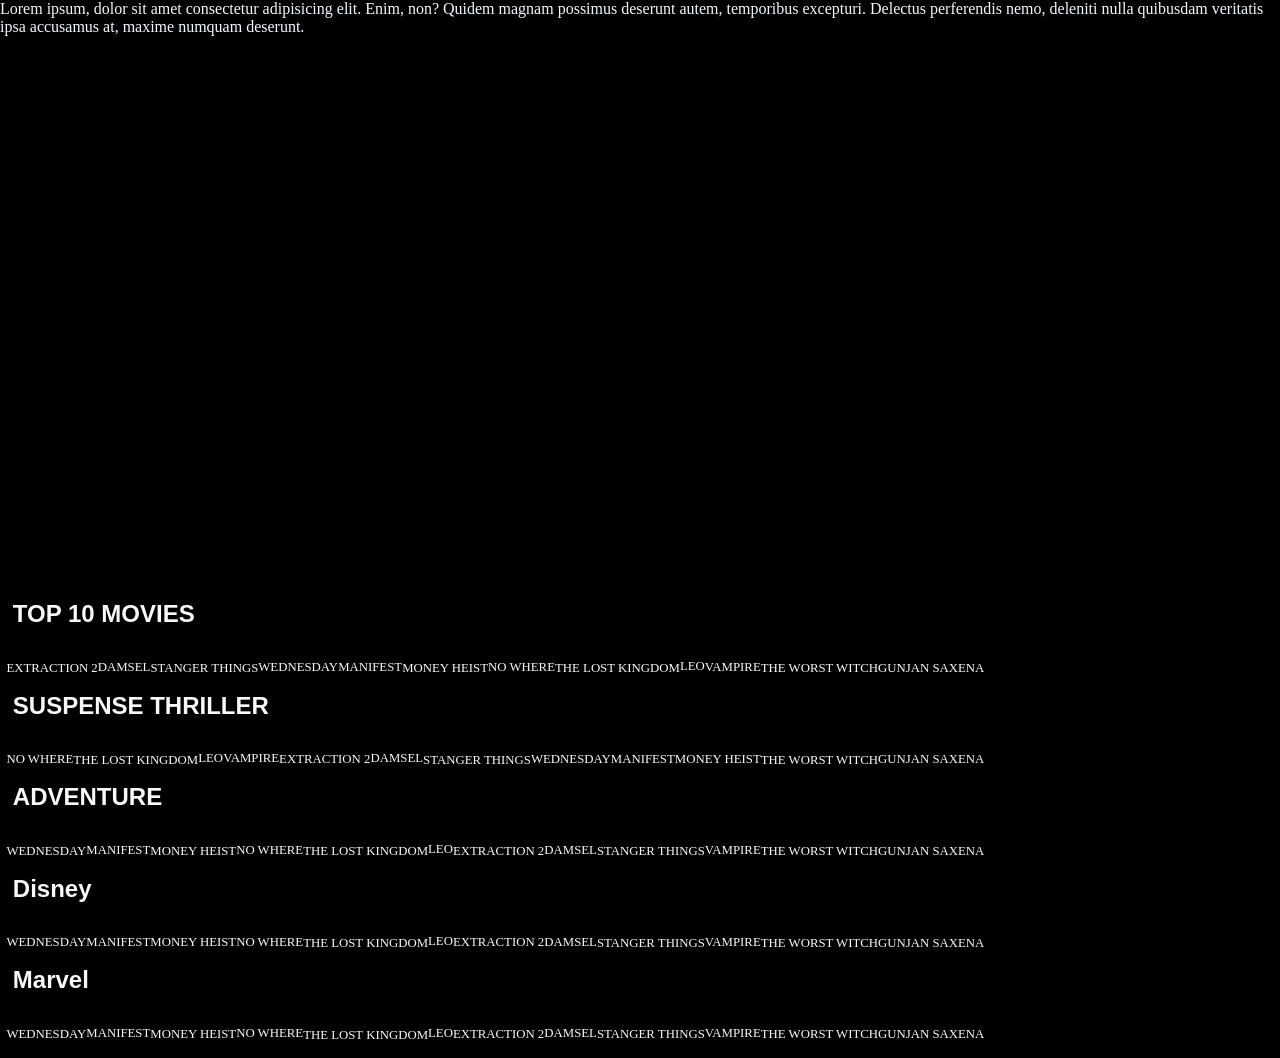
==== portfolio.html @ e7909af5 "new" ====
<!DOCTYPE html>
<html lang="en">

<head>
    <meta charset="UTF-8">
    <meta name="viewport" content="width=device-width, initial-scale=1.0">
    <title>Aswini</title>
    <link rel="stylesheet" href="portfolio.css">
</head>

<body>
    <div class="banner">Lorem ipsum, dolor sit amet consectetur adipisicing elit. Enim, non? Quidem magnam possimus
        deserunt
        autem, temporibus excepturi. Delectus perferendis nemo, deleniti nulla quibusdam veritatis ipsa accusamus at,
        maxime
        numquam deserunt.
    </div>

 <section>
        <h1>TOP 10 MOVIES</h1>
        <div class="posters">

          <div class="new">  <img src="https://occ-0-2484-3663.1.nflxso.net/dnm/api/v6/Qs00mKCpRvrkl3HZAN5KwEL1kpE/AAAABUxf8Oi6b-AfMTchGw1zexfCRExKjd14PmkhCXIovRIpH70VwEz4VkhB58vU0BcoJhZhzfYtNhlYVIsB50UyowN9BDl_0XCIOTsaoXLS3ORN1g8mR0cqo99LDjNB_WZQX8zI.jpg?r=a98"
                alt="" class="poster"><h3>EXTRACTION 2</h3></div>
            <div class="new"><img src="https://occ-0-2484-3663.1.nflxso.net/dnm/api/v6/Qs00mKCpRvrkl3HZAN5KwEL1kpE/AAAABRhybUqTpg08T8TnfSlW1TPvVx4rMoeyARJusNHmFijC4KWeaoSl9QSkEFSlLFXCZC4pITSugdJhfWa1jkM8Ina1EMepcEIntBvhg4f1kvs3f51AEJbfEFSx6B718Jng8r3j.jpg?r=e0f"
                alt="" class="poster"><h3>DAMSEL</h3></div>
            <div class="new"><img src="https://occ-0-2484-3663.1.nflxso.net/dnm/api/v6/Qs00mKCpRvrkl3HZAN5KwEL1kpE/AAAABc_QuOdHzJa9WwBiBlfEvpcFRKq9TAIgdJv0KoSilQZ8JMEsdCdQS4VGD6gwVg2CYCYNhTJIald5uVsXbMf-3QaF1k1fnFRbovQr6ddWUtkSOUzil_dtlD1wOIeD_pSI6pAx.jpg?r=c68"
                alt="" class="poster"><h3>STANGER THINGS</h3></div>
            <div class="new"><img src="https://occ-0-2484-3663.1.nflxso.net/dnm/api/v6/Qs00mKCpRvrkl3HZAN5KwEL1kpE/AAAABc5URtqG36cHmUzXPrn9qaN1prCdZB3Llrhe8w4fvPKUxMp1phgN738mP1ctTe9QshMH8f0NlK-GdSAZDYJpXtvofUffd8o4BQuB7AKZogG-KbG0kR5H5w9kp3pXbogjGHSN.jpg?r=082"
                alt="" class="poster"><h3>WEDNESDAY</h3></div>
            <div class="new"><img src="https://occ-0-2484-3663.1.nflxso.net/dnm/api/v6/Qs00mKCpRvrkl3HZAN5KwEL1kpE/AAAABZrMLnw8WE5hCJsepUt8asAgLAOczm8tGn3WGO3OvnZengYhUh7ZT3tncJ9z00fK6zlch9fBhVMKHQI77cCFiCHmxTQEDwpjuUBNiEzyxgCrRXNDQtECKDbrH5pR5s5oagYG.jpg?r=488"
                alt="" class="poster"><h3>MANIFEST</h3></div>
            <div class="new"><img src="https://occ-0-2484-3663.1.nflxso.net/dnm/api/v6/Qs00mKCpRvrkl3HZAN5KwEL1kpE/AAAABUmLgKmFrl2Tq5jDmIBIdp-L6_fRFsTE7KslWARHa4Yb8f8q32MOBiACOoYAGFn4k8Pc_1P7QlN-F41Btkx4q8bp2gg0yA4kCWxamkIcyRVtyIoln6PDWQVi1_IAZHe4PALj.jpg?r=326"
                alt="" class="poster"><h3>MONEY HEIST</h3></div>
            <div class="new"><img src="https://occ-0-2484-3663.1.nflxso.net/dnm/api/v6/Qs00mKCpRvrkl3HZAN5KwEL1kpE/AAAABQUAB7P085DHqN30qQxWCFOEVcJoeWbIByNwvYFVTl14oBd-G4SwpQB1MQH5BG23x9LJaBUGv3IdIaJQb0QN-wkFQminLabsKe87C7ZF-ZjenrWSHD3saAqpk8PRaqDGAKiJ.jpg?r=4f8"
                alt="" class="poster"><h3>NO WHERE</h3></div>
            <div class="new"><img src="https://occ-0-2484-3663.1.nflxso.net/dnm/api/v6/Qs00mKCpRvrkl3HZAN5KwEL1kpE/AAAABarxo0lDekmf3PQAHHsO4x3eb9AS2cXMvqTdI7DGSbsA-1R1oI1EJmPrv96RFYar9QcgPZP_lHbyuVy0fmxdWhTncFrJdk5AxBwocnP-dzviYfZMqcE94IDorJ-nUEl5hcIl.jpg?r=7c1"
                alt="" class="poster"><h3>THE LOST KINGDOM</h3></div>
            <div class="new"><img src="https://occ-0-2484-3663.1.nflxso.net/dnm/api/v6/Qs00mKCpRvrkl3HZAN5KwEL1kpE/AAAABcbizvvobKDYX8kPDrbj_h0cMcBSS-XqY7gWLX4DFoqyRoqZe2MsZzPXhNZ-61YPTTvP9UYXkyu6r30aZq59_RM9Xc1RNUklLtmCw4PLxCTPXHcHY-L7YpGQytr6UxOj7PtB.jpg?r=650"
                alt="" class="poster"><h3>LEO</h3></div>
            <div class="new"><img src="https://occ-0-2484-3663.1.nflxso.net/dnm/api/v6/Qs00mKCpRvrkl3HZAN5KwEL1kpE/AAAABfnSEMEl88Ra5PNWBcdYcIpC5z86T-R0SnxyOX8X54aSE4k_P3ijKnvsk2RsmaULxxBIKNSk8otgNlDznBL50TkRVWVmzh5Pe3ufv_qYQnbW5P9bFxrspABDb7sjva235aNV.jpg?r=c27"
                alt="" class="poster"><h3>VAMPIRE</h3></div>
            <div class="new"><img src="https://occ-0-2484-3663.1.nflxso.net/dnm/api/v6/Qs00mKCpRvrkl3HZAN5KwEL1kpE/AAAABYPvoYwl_shdOCU6wmP2SkVXl7IqNzAAl9ubjZlrmxAF7NtsW_17J9Clbt1vbb2yTJbfIb_y_mqcfjQf_-3gzehauO7eui0G7e7nyU1CdOdWLq-zUlQRlKiVPDGh9TshLBB3.jpg?r=208"
                alt="" class="poster"><h3>THE WORST WITCH</h3></div>
            <div class="new"><img src="https://occ-0-2484-3663.1.nflxso.net/dnm/api/v6/Qs00mKCpRvrkl3HZAN5KwEL1kpE/AAAABVgy_XcQcTn9BylP2X0ctI-qnDhlw4GhJjF5te7Ch1uG8GXPTPO4WGVfOlpooiW4giMKNxlVXOY-SQ9uK5itbJjDhUZtOOmYt7SDVkmKyczw-YYJsT5vPInPQcw51Ba1Dalg.jpg?r=173"
                alt="" class="poster"><h3>GUNJAN SAXENA</h3></div>
        </div></section>

<section>
            <h1>SUSPENSE THRILLER</h1>
            <div class="posters">
            <div class="new"><img src="https://occ-0-2484-3663.1.nflxso.net/dnm/api/v6/Qs00mKCpRvrkl3HZAN5KwEL1kpE/AAAABQUAB7P085DHqN30qQxWCFOEVcJoeWbIByNwvYFVTl14oBd-G4SwpQB1MQH5BG23x9LJaBUGv3IdIaJQb0QN-wkFQminLabsKe87C7ZF-ZjenrWSHD3saAqpk8PRaqDGAKiJ.jpg?r=4f8"
                    alt="" class="poster"><h3>NO WHERE</h3></div>
                <div class="new"><img src="https://occ-0-2484-3663.1.nflxso.net/dnm/api/v6/Qs00mKCpRvrkl3HZAN5KwEL1kpE/AAAABarxo0lDekmf3PQAHHsO4x3eb9AS2cXMvqTdI7DGSbsA-1R1oI1EJmPrv96RFYar9QcgPZP_lHbyuVy0fmxdWhTncFrJdk5AxBwocnP-dzviYfZMqcE94IDorJ-nUEl5hcIl.jpg?r=7c1"
                    alt="" class="poster"><h3>THE LOST KINGDOM</h3></div>
                <div class="new"><img src="https://occ-0-2484-3663.1.nflxso.net/dnm/api/v6/Qs00mKCpRvrkl3HZAN5KwEL1kpE/AAAABcbizvvobKDYX8kPDrbj_h0cMcBSS-XqY7gWLX4DFoqyRoqZe2MsZzPXhNZ-61YPTTvP9UYXkyu6r30aZq59_RM9Xc1RNUklLtmCw4PLxCTPXHcHY-L7YpGQytr6UxOj7PtB.jpg?r=650"
                    alt="" class="poster"><h3>LEO</h3></div>
                <div class="new"><img src="https://occ-0-2484-3663.1.nflxso.net/dnm/api/v6/Qs00mKCpRvrkl3HZAN5KwEL1kpE/AAAABfnSEMEl88Ra5PNWBcdYcIpC5z86T-R0SnxyOX8X54aSE4k_P3ijKnvsk2RsmaULxxBIKNSk8otgNlDznBL50TkRVWVmzh5Pe3ufv_qYQnbW5P9bFxrspABDb7sjva235aNV.jpg?r=c27"
                    alt="" class="poster"><h3>VAMPIRE</h3></div>
              <div class="new">  <img src="https://occ-0-2484-3663.1.nflxso.net/dnm/api/v6/Qs00mKCpRvrkl3HZAN5KwEL1kpE/AAAABUxf8Oi6b-AfMTchGw1zexfCRExKjd14PmkhCXIovRIpH70VwEz4VkhB58vU0BcoJhZhzfYtNhlYVIsB50UyowN9BDl_0XCIOTsaoXLS3ORN1g8mR0cqo99LDjNB_WZQX8zI.jpg?r=a98"
                    alt="" class="poster"><h3>EXTRACTION 2</h3></div>
                <div class="new"><img src="https://occ-0-2484-3663.1.nflxso.net/dnm/api/v6/Qs00mKCpRvrkl3HZAN5KwEL1kpE/AAAABRhybUqTpg08T8TnfSlW1TPvVx4rMoeyARJusNHmFijC4KWeaoSl9QSkEFSlLFXCZC4pITSugdJhfWa1jkM8Ina1EMepcEIntBvhg4f1kvs3f51AEJbfEFSx6B718Jng8r3j.jpg?r=e0f"
                    alt="" class="poster"><h3>DAMSEL</h3></div>
                <div class="new"><img src="https://occ-0-2484-3663.1.nflxso.net/dnm/api/v6/Qs00mKCpRvrkl3HZAN5KwEL1kpE/AAAABc_QuOdHzJa9WwBiBlfEvpcFRKq9TAIgdJv0KoSilQZ8JMEsdCdQS4VGD6gwVg2CYCYNhTJIald5uVsXbMf-3QaF1k1fnFRbovQr6ddWUtkSOUzil_dtlD1wOIeD_pSI6pAx.jpg?r=c68"
                    alt="" class="poster"><h3>STANGER THINGS</h3></div>
                <div class="new"><img src="https://occ-0-2484-3663.1.nflxso.net/dnm/api/v6/Qs00mKCpRvrkl3HZAN5KwEL1kpE/AAAABc5URtqG36cHmUzXPrn9qaN1prCdZB3Llrhe8w4fvPKUxMp1phgN738mP1ctTe9QshMH8f0NlK-GdSAZDYJpXtvofUffd8o4BQuB7AKZogG-KbG0kR5H5w9kp3pXbogjGHSN.jpg?r=082"
                    alt="" class="poster"><h3>WEDNESDAY</h3></div>
                <div class="new"><img src="https://occ-0-2484-3663.1.nflxso.net/dnm/api/v6/Qs00mKCpRvrkl3HZAN5KwEL1kpE/AAAABZrMLnw8WE5hCJsepUt8asAgLAOczm8tGn3WGO3OvnZengYhUh7ZT3tncJ9z00fK6zlch9fBhVMKHQI77cCFiCHmxTQEDwpjuUBNiEzyxgCrRXNDQtECKDbrH5pR5s5oagYG.jpg?r=488"
                    alt="" class="poster"><h3>MANIFEST</h3></div>
                <div class="new"><img src="https://occ-0-2484-3663.1.nflxso.net/dnm/api/v6/Qs00mKCpRvrkl3HZAN5KwEL1kpE/AAAABUmLgKmFrl2Tq5jDmIBIdp-L6_fRFsTE7KslWARHa4Yb8f8q32MOBiACOoYAGFn4k8Pc_1P7QlN-F41Btkx4q8bp2gg0yA4kCWxamkIcyRVtyIoln6PDWQVi1_IAZHe4PALj.jpg?r=326"
                    alt="" class="poster"><h3>MONEY HEIST</h3></div>
                
                <div class="new"><img src="https://occ-0-2484-3663.1.nflxso.net/dnm/api/v6/Qs00mKCpRvrkl3HZAN5KwEL1kpE/AAAABYPvoYwl_shdOCU6wmP2SkVXl7IqNzAAl9ubjZlrmxAF7NtsW_17J9Clbt1vbb2yTJbfIb_y_mqcfjQf_-3gzehauO7eui0G7e7nyU1CdOdWLq-zUlQRlKiVPDGh9TshLBB3.jpg?r=208"
                    alt="" class="poster"><h3>THE WORST WITCH</h3></div>
                <div class="new"><img src="https://occ-0-2484-3663.1.nflxso.net/dnm/api/v6/Qs00mKCpRvrkl3HZAN5KwEL1kpE/AAAABVgy_XcQcTn9BylP2X0ctI-qnDhlw4GhJjF5te7Ch1uG8GXPTPO4WGVfOlpooiW4giMKNxlVXOY-SQ9uK5itbJjDhUZtOOmYt7SDVkmKyczw-YYJsT5vPInPQcw51Ba1Dalg.jpg?r=173"
                    alt="" class="poster"><h3>GUNJAN SAXENA</h3></div>
 </div></section>

<section>
    <h1>ADVENTURE</h1>  
      <div class="posters">
        <div class="new"><img src="https://occ-0-2484-3663.1.nflxso.net/dnm/api/v6/Qs00mKCpRvrkl3HZAN5KwEL1kpE/AAAABc5URtqG36cHmUzXPrn9qaN1prCdZB3Llrhe8w4fvPKUxMp1phgN738mP1ctTe9QshMH8f0NlK-GdSAZDYJpXtvofUffd8o4BQuB7AKZogG-KbG0kR5H5w9kp3pXbogjGHSN.jpg?r=082"
                        alt="" class="poster"><h3>WEDNESDAY</h3></div>
                    <div class="new"><img src="https://occ-0-2484-3663.1.nflxso.net/dnm/api/v6/Qs00mKCpRvrkl3HZAN5KwEL1kpE/AAAABZrMLnw8WE5hCJsepUt8asAgLAOczm8tGn3WGO3OvnZengYhUh7ZT3tncJ9z00fK6zlch9fBhVMKHQI77cCFiCHmxTQEDwpjuUBNiEzyxgCrRXNDQtECKDbrH5pR5s5oagYG.jpg?r=488"
                        alt="" class="poster"><h3>MANIFEST</h3></div>
                    <div class="new"><img src="https://occ-0-2484-3663.1.nflxso.net/dnm/api/v6/Qs00mKCpRvrkl3HZAN5KwEL1kpE/AAAABUmLgKmFrl2Tq5jDmIBIdp-L6_fRFsTE7KslWARHa4Yb8f8q32MOBiACOoYAGFn4k8Pc_1P7QlN-F41Btkx4q8bp2gg0yA4kCWxamkIcyRVtyIoln6PDWQVi1_IAZHe4PALj.jpg?r=326"
                        alt="" class="poster"><h3>MONEY HEIST</h3></div>
                    <div class="new"><img src="https://occ-0-2484-3663.1.nflxso.net/dnm/api/v6/Qs00mKCpRvrkl3HZAN5KwEL1kpE/AAAABQUAB7P085DHqN30qQxWCFOEVcJoeWbIByNwvYFVTl14oBd-G4SwpQB1MQH5BG23x9LJaBUGv3IdIaJQb0QN-wkFQminLabsKe87C7ZF-ZjenrWSHD3saAqpk8PRaqDGAKiJ.jpg?r=4f8"
                        alt="" class="poster"><h3>NO WHERE</h3></div>
                    <div class="new"><img src="https://occ-0-2484-3663.1.nflxso.net/dnm/api/v6/Qs00mKCpRvrkl3HZAN5KwEL1kpE/AAAABarxo0lDekmf3PQAHHsO4x3eb9AS2cXMvqTdI7DGSbsA-1R1oI1EJmPrv96RFYar9QcgPZP_lHbyuVy0fmxdWhTncFrJdk5AxBwocnP-dzviYfZMqcE94IDorJ-nUEl5hcIl.jpg?r=7c1"
                        alt="" class="poster"><h3>THE LOST KINGDOM</h3></div>
                    <div class="new"><img src="https://occ-0-2484-3663.1.nflxso.net/dnm/api/v6/Qs00mKCpRvrkl3HZAN5KwEL1kpE/AAAABcbizvvobKDYX8kPDrbj_h0cMcBSS-XqY7gWLX4DFoqyRoqZe2MsZzPXhNZ-61YPTTvP9UYXkyu6r30aZq59_RM9Xc1RNUklLtmCw4PLxCTPXHcHY-L7YpGQytr6UxOj7PtB.jpg?r=650"
                        alt="" class="poster"><h3>LEO</h3></div>
                  <div class="new">  <img src="https://occ-0-2484-3663.1.nflxso.net/dnm/api/v6/Qs00mKCpRvrkl3HZAN5KwEL1kpE/AAAABUxf8Oi6b-AfMTchGw1zexfCRExKjd14PmkhCXIovRIpH70VwEz4VkhB58vU0BcoJhZhzfYtNhlYVIsB50UyowN9BDl_0XCIOTsaoXLS3ORN1g8mR0cqo99LDjNB_WZQX8zI.jpg?r=a98"
                        alt="" class="poster"><h3>EXTRACTION 2</h3></div>
                    <div class="new"><img src="https://occ-0-2484-3663.1.nflxso.net/dnm/api/v6/Qs00mKCpRvrkl3HZAN5KwEL1kpE/AAAABRhybUqTpg08T8TnfSlW1TPvVx4rMoeyARJusNHmFijC4KWeaoSl9QSkEFSlLFXCZC4pITSugdJhfWa1jkM8Ina1EMepcEIntBvhg4f1kvs3f51AEJbfEFSx6B718Jng8r3j.jpg?r=e0f"
                        alt="" class="poster"><h3>DAMSEL</h3></div>
                    <div class="new"><img src="https://occ-0-2484-3663.1.nflxso.net/dnm/api/v6/Qs00mKCpRvrkl3HZAN5KwEL1kpE/AAAABc_QuOdHzJa9WwBiBlfEvpcFRKq9TAIgdJv0KoSilQZ8JMEsdCdQS4VGD6gwVg2CYCYNhTJIald5uVsXbMf-3QaF1k1fnFRbovQr6ddWUtkSOUzil_dtlD1wOIeD_pSI6pAx.jpg?r=c68"
                        alt="" class="poster"><h3>STANGER THINGS</h3></div>
                    
                    <div class="new"><img src="https://occ-0-2484-3663.1.nflxso.net/dnm/api/v6/Qs00mKCpRvrkl3HZAN5KwEL1kpE/AAAABfnSEMEl88Ra5PNWBcdYcIpC5z86T-R0SnxyOX8X54aSE4k_P3ijKnvsk2RsmaULxxBIKNSk8otgNlDznBL50TkRVWVmzh5Pe3ufv_qYQnbW5P9bFxrspABDb7sjva235aNV.jpg?r=c27"
                        alt="" class="poster"><h3>VAMPIRE</h3></div>
                    <div class="new"><img src="https://occ-0-2484-3663.1.nflxso.net/dnm/api/v6/Qs00mKCpRvrkl3HZAN5KwEL1kpE/AAAABYPvoYwl_shdOCU6wmP2SkVXl7IqNzAAl9ubjZlrmxAF7NtsW_17J9Clbt1vbb2yTJbfIb_y_mqcfjQf_-3gzehauO7eui0G7e7nyU1CdOdWLq-zUlQRlKiVPDGh9TshLBB3.jpg?r=208"
                        alt="" class="poster"><h3>THE WORST WITCH</h3></div>
                    <div class="new"><img src="https://occ-0-2484-3663.1.nflxso.net/dnm/api/v6/Qs00mKCpRvrkl3HZAN5KwEL1kpE/AAAABVgy_XcQcTn9BylP2X0ctI-qnDhlw4GhJjF5te7Ch1uG8GXPTPO4WGVfOlpooiW4giMKNxlVXOY-SQ9uK5itbJjDhUZtOOmYt7SDVkmKyczw-YYJsT5vPInPQcw51Ba1Dalg.jpg?r=173"
                        alt="" class="poster"><h3>GUNJAN SAXENA</h3></div>
</div></section>

<section>
    <h1>Disney</h1>  
      <div class="posters">
        <div class="new"><img src="https://occ-0-2484-3663.1.nflxso.net/dnm/api/v6/Qs00mKCpRvrkl3HZAN5KwEL1kpE/AAAABc5URtqG36cHmUzXPrn9qaN1prCdZB3Llrhe8w4fvPKUxMp1phgN738mP1ctTe9QshMH8f0NlK-GdSAZDYJpXtvofUffd8o4BQuB7AKZogG-KbG0kR5H5w9kp3pXbogjGHSN.jpg?r=082"
                        alt="" class="poster"><h3>WEDNESDAY</h3></div>
                    <div class="new"><img src="https://occ-0-2484-3663.1.nflxso.net/dnm/api/v6/Qs00mKCpRvrkl3HZAN5KwEL1kpE/AAAABZrMLnw8WE5hCJsepUt8asAgLAOczm8tGn3WGO3OvnZengYhUh7ZT3tncJ9z00fK6zlch9fBhVMKHQI77cCFiCHmxTQEDwpjuUBNiEzyxgCrRXNDQtECKDbrH5pR5s5oagYG.jpg?r=488"
                        alt="" class="poster"><h3>MANIFEST</h3></div>
                    <div class="new"><img src="https://occ-0-2484-3663.1.nflxso.net/dnm/api/v6/Qs00mKCpRvrkl3HZAN5KwEL1kpE/AAAABUmLgKmFrl2Tq5jDmIBIdp-L6_fRFsTE7KslWARHa4Yb8f8q32MOBiACOoYAGFn4k8Pc_1P7QlN-F41Btkx4q8bp2gg0yA4kCWxamkIcyRVtyIoln6PDWQVi1_IAZHe4PALj.jpg?r=326"
                        alt="" class="poster"><h3>MONEY HEIST</h3></div>
                    <div class="new"><img src="https://occ-0-2484-3663.1.nflxso.net/dnm/api/v6/Qs00mKCpRvrkl3HZAN5KwEL1kpE/AAAABQUAB7P085DHqN30qQxWCFOEVcJoeWbIByNwvYFVTl14oBd-G4SwpQB1MQH5BG23x9LJaBUGv3IdIaJQb0QN-wkFQminLabsKe87C7ZF-ZjenrWSHD3saAqpk8PRaqDGAKiJ.jpg?r=4f8"
                        alt="" class="poster"><h3>NO WHERE</h3></div>
                    <div class="new"><img src="https://occ-0-2484-3663.1.nflxso.net/dnm/api/v6/Qs00mKCpRvrkl3HZAN5KwEL1kpE/AAAABarxo0lDekmf3PQAHHsO4x3eb9AS2cXMvqTdI7DGSbsA-1R1oI1EJmPrv96RFYar9QcgPZP_lHbyuVy0fmxdWhTncFrJdk5AxBwocnP-dzviYfZMqcE94IDorJ-nUEl5hcIl.jpg?r=7c1"
                        alt="" class="poster"><h3>THE LOST KINGDOM</h3></div>
                    <div class="new"><img src="https://occ-0-2484-3663.1.nflxso.net/dnm/api/v6/Qs00mKCpRvrkl3HZAN5KwEL1kpE/AAAABcbizvvobKDYX8kPDrbj_h0cMcBSS-XqY7gWLX4DFoqyRoqZe2MsZzPXhNZ-61YPTTvP9UYXkyu6r30aZq59_RM9Xc1RNUklLtmCw4PLxCTPXHcHY-L7YpGQytr6UxOj7PtB.jpg?r=650"
                        alt="" class="poster"><h3>LEO</h3></div>
                  <div class="new">  <img src="https://occ-0-2484-3663.1.nflxso.net/dnm/api/v6/Qs00mKCpRvrkl3HZAN5KwEL1kpE/AAAABUxf8Oi6b-AfMTchGw1zexfCRExKjd14PmkhCXIovRIpH70VwEz4VkhB58vU0BcoJhZhzfYtNhlYVIsB50UyowN9BDl_0XCIOTsaoXLS3ORN1g8mR0cqo99LDjNB_WZQX8zI.jpg?r=a98"
                        alt="" class="poster"><h3>EXTRACTION 2</h3></div>
                    <div class="new"><img src="https://occ-0-2484-3663.1.nflxso.net/dnm/api/v6/Qs00mKCpRvrkl3HZAN5KwEL1kpE/AAAABRhybUqTpg08T8TnfSlW1TPvVx4rMoeyARJusNHmFijC4KWeaoSl9QSkEFSlLFXCZC4pITSugdJhfWa1jkM8Ina1EMepcEIntBvhg4f1kvs3f51AEJbfEFSx6B718Jng8r3j.jpg?r=e0f"
                        alt="" class="poster"><h3>DAMSEL</h3></div>
                    <div class="new"><img src="https://occ-0-2484-3663.1.nflxso.net/dnm/api/v6/Qs00mKCpRvrkl3HZAN5KwEL1kpE/AAAABc_QuOdHzJa9WwBiBlfEvpcFRKq9TAIgdJv0KoSilQZ8JMEsdCdQS4VGD6gwVg2CYCYNhTJIald5uVsXbMf-3QaF1k1fnFRbovQr6ddWUtkSOUzil_dtlD1wOIeD_pSI6pAx.jpg?r=c68"
                        alt="" class="poster"><h3>STANGER THINGS</h3></div>
                    
                    <div class="new"><img src="https://occ-0-2484-3663.1.nflxso.net/dnm/api/v6/Qs00mKCpRvrkl3HZAN5KwEL1kpE/AAAABfnSEMEl88Ra5PNWBcdYcIpC5z86T-R0SnxyOX8X54aSE4k_P3ijKnvsk2RsmaULxxBIKNSk8otgNlDznBL50TkRVWVmzh5Pe3ufv_qYQnbW5P9bFxrspABDb7sjva235aNV.jpg?r=c27"
                        alt="" class="poster"><h3>VAMPIRE</h3></div>
                    <div class="new"><img src="https://occ-0-2484-3663.1.nflxso.net/dnm/api/v6/Qs00mKCpRvrkl3HZAN5KwEL1kpE/AAAABYPvoYwl_shdOCU6wmP2SkVXl7IqNzAAl9ubjZlrmxAF7NtsW_17J9Clbt1vbb2yTJbfIb_y_mqcfjQf_-3gzehauO7eui0G7e7nyU1CdOdWLq-zUlQRlKiVPDGh9TshLBB3.jpg?r=208"
                        alt="" class="poster"><h3>THE WORST WITCH</h3></div>
                    <div class="new"><img src="https://occ-0-2484-3663.1.nflxso.net/dnm/api/v6/Qs00mKCpRvrkl3HZAN5KwEL1kpE/AAAABVgy_XcQcTn9BylP2X0ctI-qnDhlw4GhJjF5te7Ch1uG8GXPTPO4WGVfOlpooiW4giMKNxlVXOY-SQ9uK5itbJjDhUZtOOmYt7SDVkmKyczw-YYJsT5vPInPQcw51Ba1Dalg.jpg?r=173"
                        alt="" class="poster"><h3>GUNJAN SAXENA</h3></div>
</div></section>

<section>
    <h1>Marvel</h1>  
      <div class="posters">
        <div class="new"><img src="https://occ-0-2484-3663.1.nflxso.net/dnm/api/v6/Qs00mKCpRvrkl3HZAN5KwEL1kpE/AAAABc5URtqG36cHmUzXPrn9qaN1prCdZB3Llrhe8w4fvPKUxMp1phgN738mP1ctTe9QshMH8f0NlK-GdSAZDYJpXtvofUffd8o4BQuB7AKZogG-KbG0kR5H5w9kp3pXbogjGHSN.jpg?r=082"
                        alt="" class="poster"><h3>WEDNESDAY</h3></div>
                    <div class="new"><img src="https://occ-0-2484-3663.1.nflxso.net/dnm/api/v6/Qs00mKCpRvrkl3HZAN5KwEL1kpE/AAAABZrMLnw8WE5hCJsepUt8asAgLAOczm8tGn3WGO3OvnZengYhUh7ZT3tncJ9z00fK6zlch9fBhVMKHQI77cCFiCHmxTQEDwpjuUBNiEzyxgCrRXNDQtECKDbrH5pR5s5oagYG.jpg?r=488"
                        alt="" class="poster"><h3>MANIFEST</h3></div>
                    <div class="new"><img src="https://occ-0-2484-3663.1.nflxso.net/dnm/api/v6/Qs00mKCpRvrkl3HZAN5KwEL1kpE/AAAABUmLgKmFrl2Tq5jDmIBIdp-L6_fRFsTE7KslWARHa4Yb8f8q32MOBiACOoYAGFn4k8Pc_1P7QlN-F41Btkx4q8bp2gg0yA4kCWxamkIcyRVtyIoln6PDWQVi1_IAZHe4PALj.jpg?r=326"
                        alt="" class="poster"><h3>MONEY HEIST</h3></div>
                    <div class="new"><img src="https://occ-0-2484-3663.1.nflxso.net/dnm/api/v6/Qs00mKCpRvrkl3HZAN5KwEL1kpE/AAAABQUAB7P085DHqN30qQxWCFOEVcJoeWbIByNwvYFVTl14oBd-G4SwpQB1MQH5BG23x9LJaBUGv3IdIaJQb0QN-wkFQminLabsKe87C7ZF-ZjenrWSHD3saAqpk8PRaqDGAKiJ.jpg?r=4f8"
                        alt="" class="poster"><h3>NO WHERE</h3></div>
                    <div class="new"><img src="https://occ-0-2484-3663.1.nflxso.net/dnm/api/v6/Qs00mKCpRvrkl3HZAN5KwEL1kpE/AAAABarxo0lDekmf3PQAHHsO4x3eb9AS2cXMvqTdI7DGSbsA-1R1oI1EJmPrv96RFYar9QcgPZP_lHbyuVy0fmxdWhTncFrJdk5AxBwocnP-dzviYfZMqcE94IDorJ-nUEl5hcIl.jpg?r=7c1"
                        alt="" class="poster"><h3>THE LOST KINGDOM</h3></div>
                    <div class="new"><img src="https://occ-0-2484-3663.1.nflxso.net/dnm/api/v6/Qs00mKCpRvrkl3HZAN5KwEL1kpE/AAAABcbizvvobKDYX8kPDrbj_h0cMcBSS-XqY7gWLX4DFoqyRoqZe2MsZzPXhNZ-61YPTTvP9UYXkyu6r30aZq59_RM9Xc1RNUklLtmCw4PLxCTPXHcHY-L7YpGQytr6UxOj7PtB.jpg?r=650"
                        alt="" class="poster"><h3>LEO</h3></div>
                  <div class="new">  <img src="https://occ-0-2484-3663.1.nflxso.net/dnm/api/v6/Qs00mKCpRvrkl3HZAN5KwEL1kpE/AAAABUxf8Oi6b-AfMTchGw1zexfCRExKjd14PmkhCXIovRIpH70VwEz4VkhB58vU0BcoJhZhzfYtNhlYVIsB50UyowN9BDl_0XCIOTsaoXLS3ORN1g8mR0cqo99LDjNB_WZQX8zI.jpg?r=a98"
                        alt="" class="poster"><h3>EXTRACTION 2</h3></div>
                    <div class="new"><img src="https://occ-0-2484-3663.1.nflxso.net/dnm/api/v6/Qs00mKCpRvrkl3HZAN5KwEL1kpE/AAAABRhybUqTpg08T8TnfSlW1TPvVx4rMoeyARJusNHmFijC4KWeaoSl9QSkEFSlLFXCZC4pITSugdJhfWa1jkM8Ina1EMepcEIntBvhg4f1kvs3f51AEJbfEFSx6B718Jng8r3j.jpg?r=e0f"
                        alt="" class="poster"><h3>DAMSEL</h3></div>
                    <div class="new"><img src="https://occ-0-2484-3663.1.nflxso.net/dnm/api/v6/Qs00mKCpRvrkl3HZAN5KwEL1kpE/AAAABc_QuOdHzJa9WwBiBlfEvpcFRKq9TAIgdJv0KoSilQZ8JMEsdCdQS4VGD6gwVg2CYCYNhTJIald5uVsXbMf-3QaF1k1fnFRbovQr6ddWUtkSOUzil_dtlD1wOIeD_pSI6pAx.jpg?r=c68"
                        alt="" class="poster"><h3>STANGER THINGS</h3></div>
                    
                    <div class="new"><img src="https://occ-0-2484-3663.1.nflxso.net/dnm/api/v6/Qs00mKCpRvrkl3HZAN5KwEL1kpE/AAAABfnSEMEl88Ra5PNWBcdYcIpC5z86T-R0SnxyOX8X54aSE4k_P3ijKnvsk2RsmaULxxBIKNSk8otgNlDznBL50TkRVWVmzh5Pe3ufv_qYQnbW5P9bFxrspABDb7sjva235aNV.jpg?r=c27"
                        alt="" class="poster"><h3>VAMPIRE</h3></div>
                    <div class="new"><img src="https://occ-0-2484-3663.1.nflxso.net/dnm/api/v6/Qs00mKCpRvrkl3HZAN5KwEL1kpE/AAAABYPvoYwl_shdOCU6wmP2SkVXl7IqNzAAl9ubjZlrmxAF7NtsW_17J9Clbt1vbb2yTJbfIb_y_mqcfjQf_-3gzehauO7eui0G7e7nyU1CdOdWLq-zUlQRlKiVPDGh9TshLBB3.jpg?r=208"
                        alt="" class="poster"><h3>THE WORST WITCH</h3></div>
                    <div class="new"><img src="https://occ-0-2484-3663.1.nflxso.net/dnm/api/v6/Qs00mKCpRvrkl3HZAN5KwEL1kpE/AAAABVgy_XcQcTn9BylP2X0ctI-qnDhlw4GhJjF5te7Ch1uG8GXPTPO4WGVfOlpooiW4giMKNxlVXOY-SQ9uK5itbJjDhUZtOOmYt7SDVkmKyczw-YYJsT5vPInPQcw51Ba1Dalg.jpg?r=173"
                        alt="" class="poster"><h3>GUNJAN SAXENA</h3></div>
</div></section>


</body>


</html>
---- portfolio.css ----
*{
    padding: 0%;
    margin: 0%;
    box-sizing: border-box;
    background-color: black;
    color: rgb(248, 248, 249);
}
.banner{
    background-image: url("https://occ-0-4857-2186.1.nflxso.net/dnm/api/v6/E8vDc_W8CLv7-yMQu8KMEC7Rrr8/AAAABYoTIInsmO2HJnPJm2E8n5Fm4eQPUBRksw-Oib-qDEN5wQS0d9bTxyY1hVlCvq3kt6fNBTr0IweXAb_ow7r7R3xv860TW_pv3LqN.jpg?r=8c2&quot");
    
 background-size:cover;
    background-position: center center;
    max-width: 100%;
    background-repeat:no-repeat;
    height:600px;
    color:aliceblue
}
.posters{
    border: 20px;
    display: flex;
  overflow-y: hidden;
    overflow-x: scroll;
    margin: 1% 0.5%;
}
.posters::-webkit-scrollbar{
    display: none;
}
.poster{
    margin: 0% 0.5%;
    border-radius: 0.5%;
}
h1{
    font-weight: 600;
    font-family: Arial, Helvetica, sans-serif;
    padding: 0% 1%;
}
h3{
text-align: center;
font-weight: 100;
font-size: 0.8rem;
padding: 2% 0%;
}
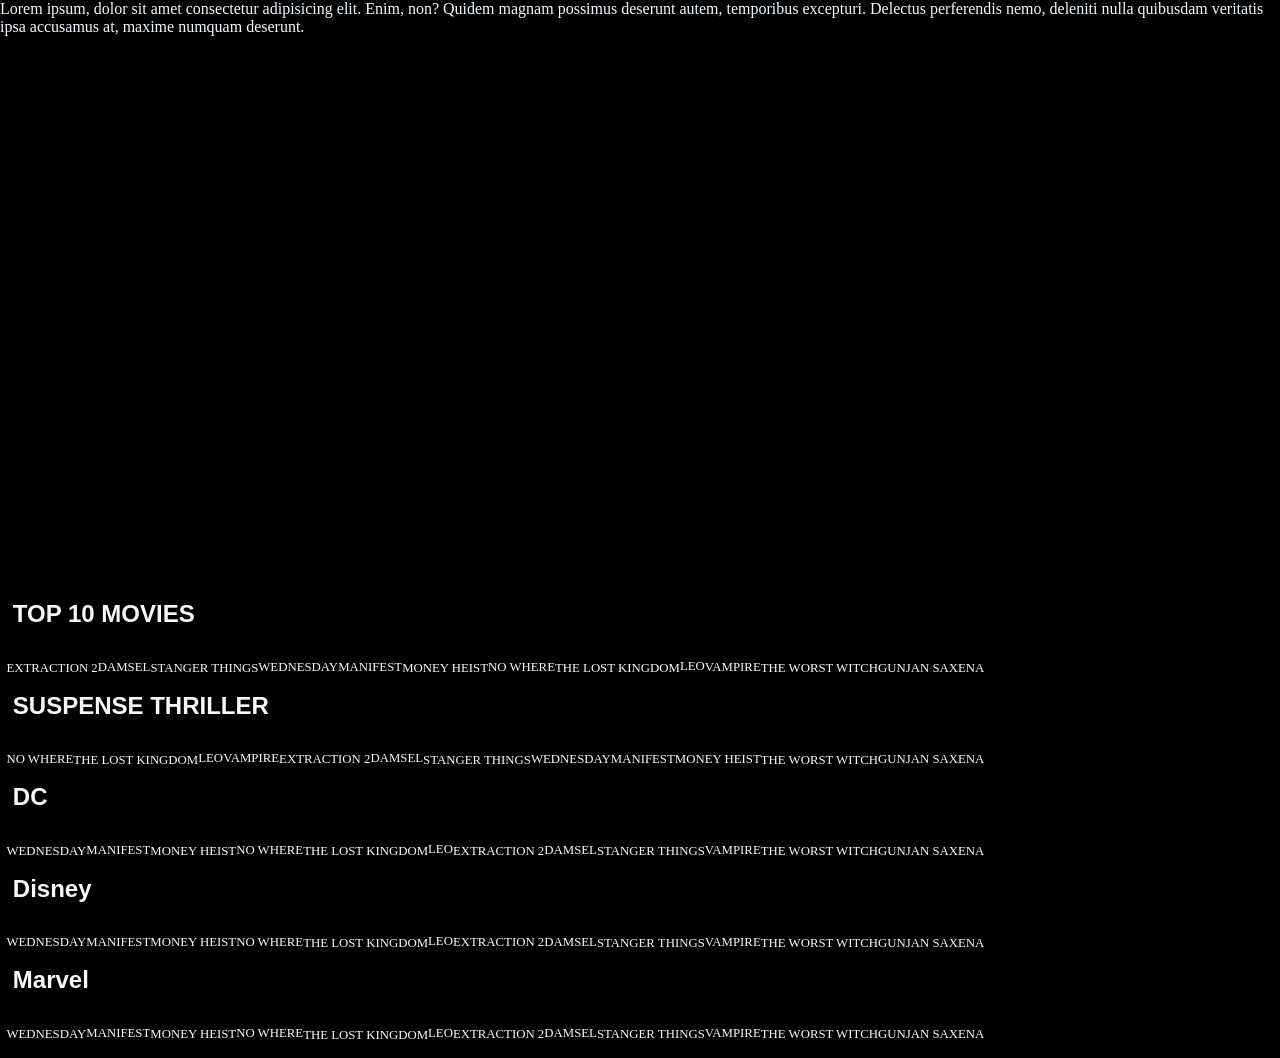
==== commit 6ec35a73: "new" ====
--- a/portfolio.html
+++ b/portfolio.html
@@ -77,7 +77,7 @@
  </div></section>
 
 <section>
-    <h1>ADVENTURE</h1>  
+    <h1>DC</h1>  
       <div class="posters">
         <div class="new"><img src="https://occ-0-2484-3663.1.nflxso.net/dnm/api/v6/Qs00mKCpRvrkl3HZAN5KwEL1kpE/AAAABc5URtqG36cHmUzXPrn9qaN1prCdZB3Llrhe8w4fvPKUxMp1phgN738mP1ctTe9QshMH8f0NlK-GdSAZDYJpXtvofUffd8o4BQuB7AKZogG-KbG0kR5H5w9kp3pXbogjGHSN.jpg?r=082"
                         alt="" class="poster"><h3>WEDNESDAY</h3></div>
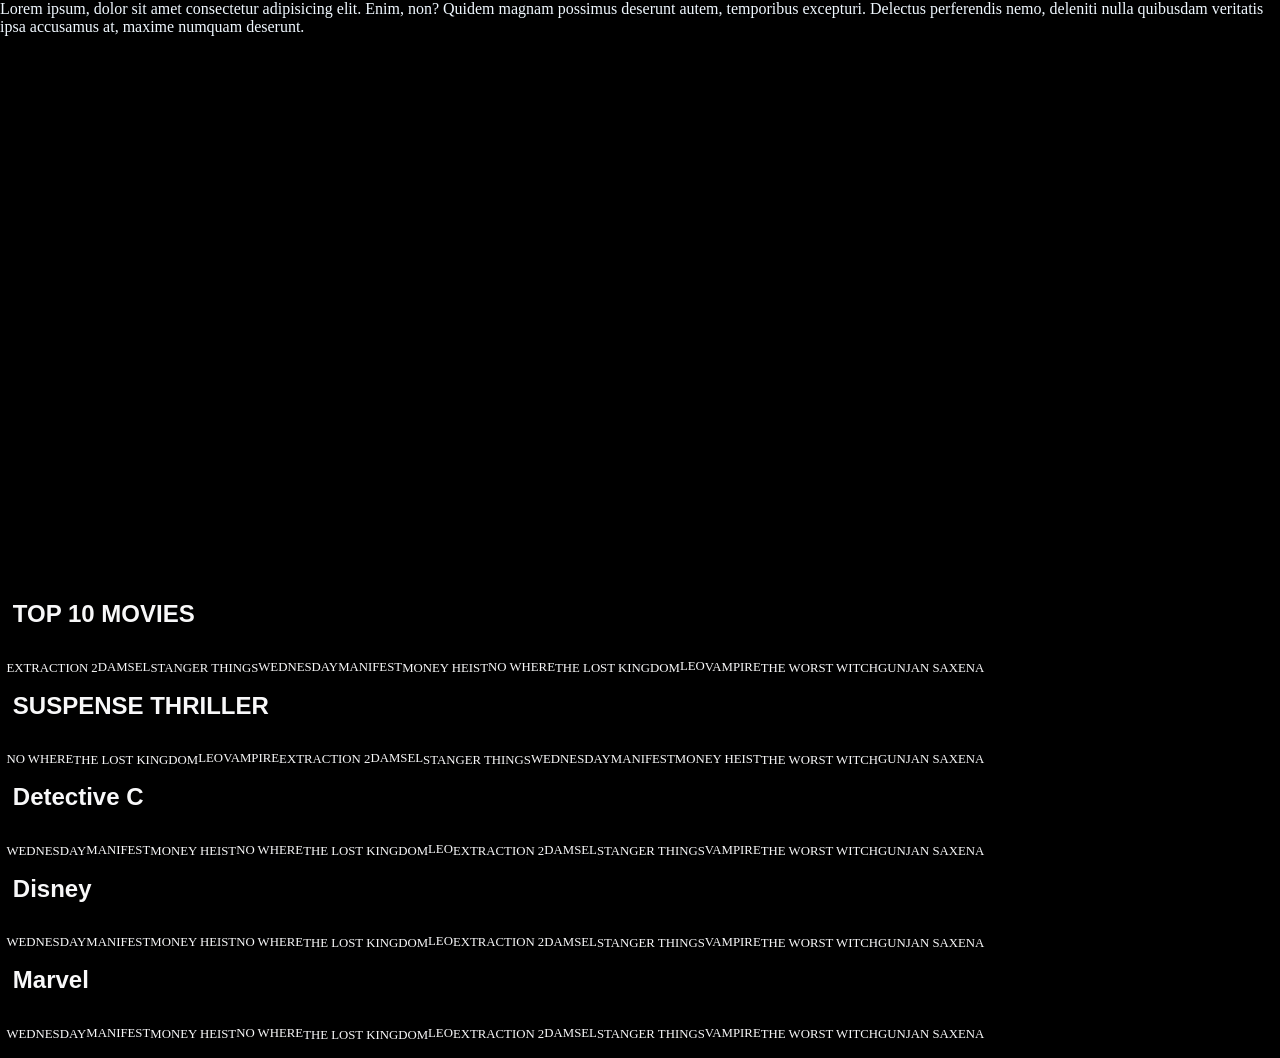
==== commit fac80f6e: "new" ====
--- a/portfolio.html
+++ b/portfolio.html
@@ -77,7 +77,7 @@
  </div></section>
 
 <section>
-    <h1>DC</h1>  
+    <h1>Detective C</h1>  
       <div class="posters">
         <div class="new"><img src="https://occ-0-2484-3663.1.nflxso.net/dnm/api/v6/Qs00mKCpRvrkl3HZAN5KwEL1kpE/AAAABc5URtqG36cHmUzXPrn9qaN1prCdZB3Llrhe8w4fvPKUxMp1phgN738mP1ctTe9QshMH8f0NlK-GdSAZDYJpXtvofUffd8o4BQuB7AKZogG-KbG0kR5H5w9kp3pXbogjGHSN.jpg?r=082"
                         alt="" class="poster"><h3>WEDNESDAY</h3></div>
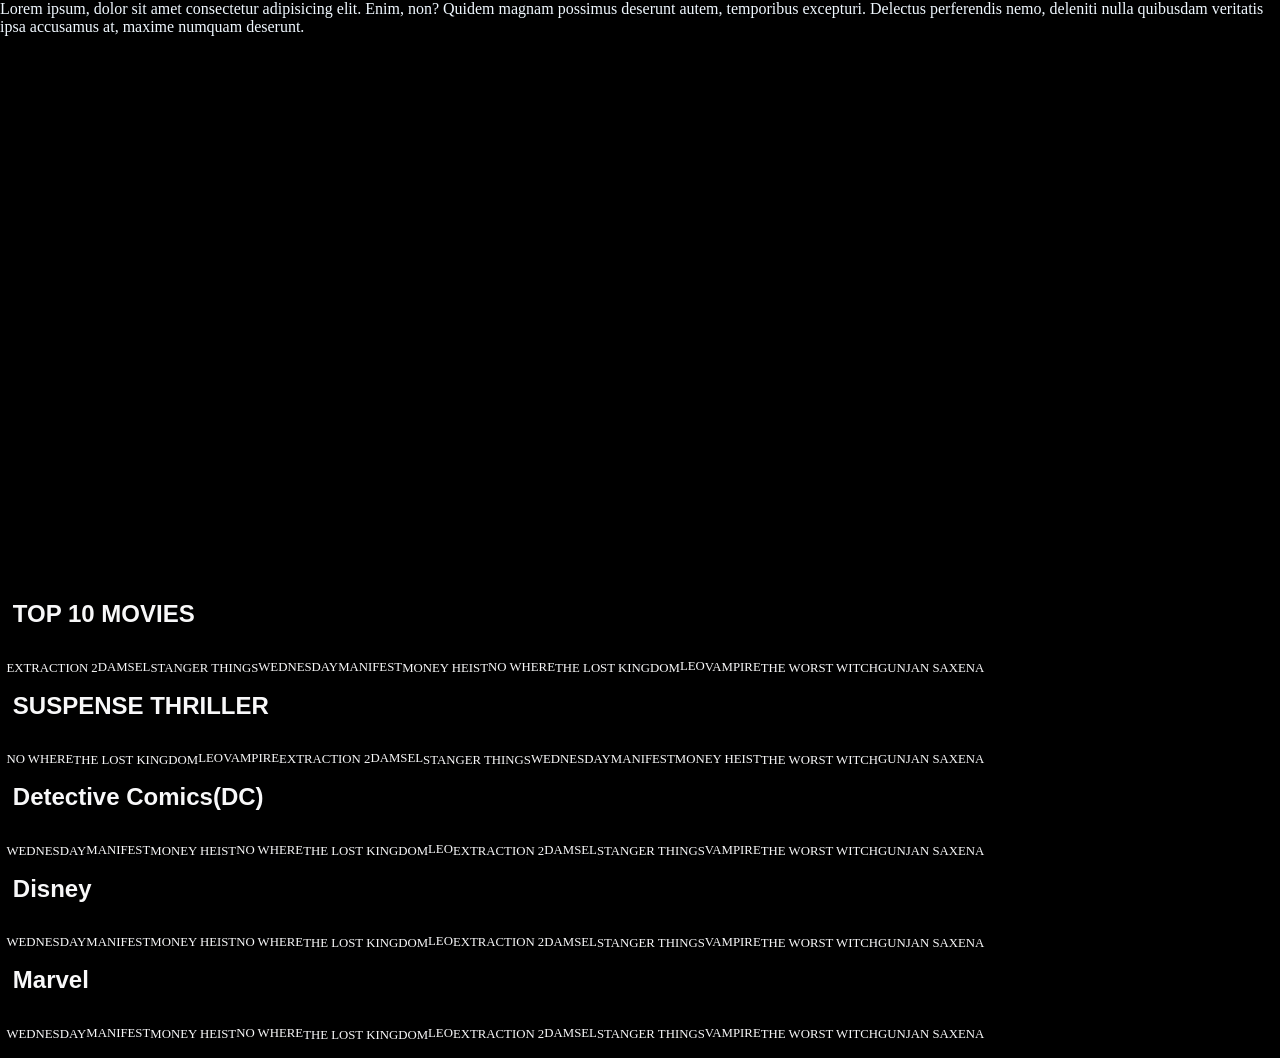
==== commit 7a5cc04f: "new" ====
--- a/portfolio.html
+++ b/portfolio.html
@@ -77,7 +77,7 @@
  </div></section>
 
 <section>
-    <h1>Detective C</h1>  
+    <h1>Detective Comics(DC)</h1>  
       <div class="posters">
         <div class="new"><img src="https://occ-0-2484-3663.1.nflxso.net/dnm/api/v6/Qs00mKCpRvrkl3HZAN5KwEL1kpE/AAAABc5URtqG36cHmUzXPrn9qaN1prCdZB3Llrhe8w4fvPKUxMp1phgN738mP1ctTe9QshMH8f0NlK-GdSAZDYJpXtvofUffd8o4BQuB7AKZogG-KbG0kR5H5w9kp3pXbogjGHSN.jpg?r=082"
                         alt="" class="poster"><h3>WEDNESDAY</h3></div>
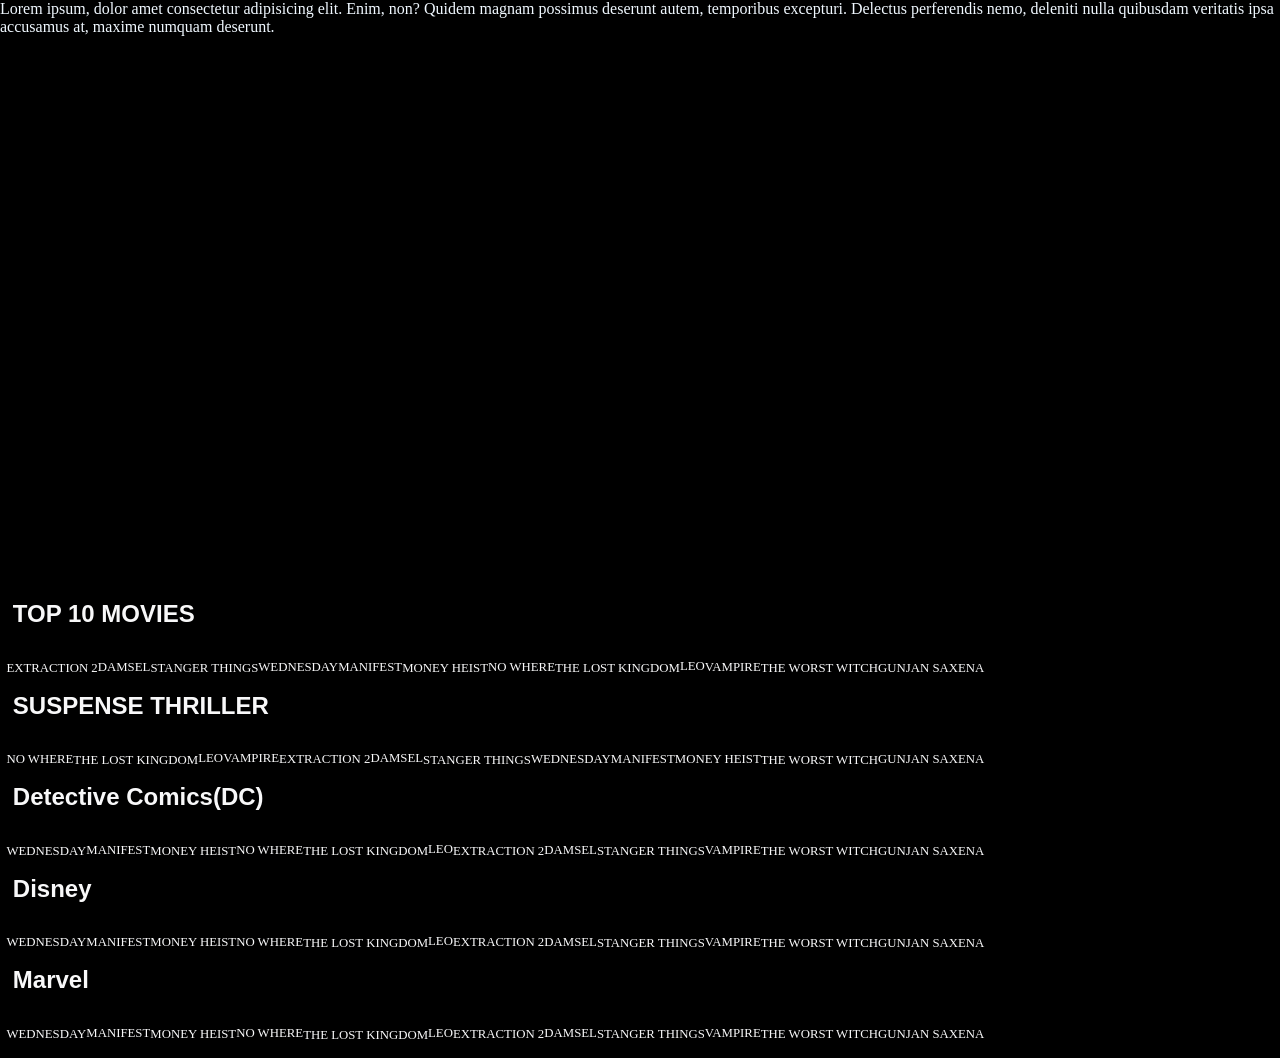
==== commit b4c986da: "new one" ====
--- a/portfolio.html
+++ b/portfolio.html
@@ -9,7 +9,7 @@
 </head>
 
 <body>
-    <div class="banner">Lorem ipsum, dolor sit amet consectetur adipisicing elit. Enim, non? Quidem magnam possimus
+    <div class="banner">Lorem ipsum, dolor  amet consectetur adipisicing elit. Enim, non? Quidem magnam possimus
         deserunt
         autem, temporibus excepturi. Delectus perferendis nemo, deleniti nulla quibusdam veritatis ipsa accusamus at,
         maxime
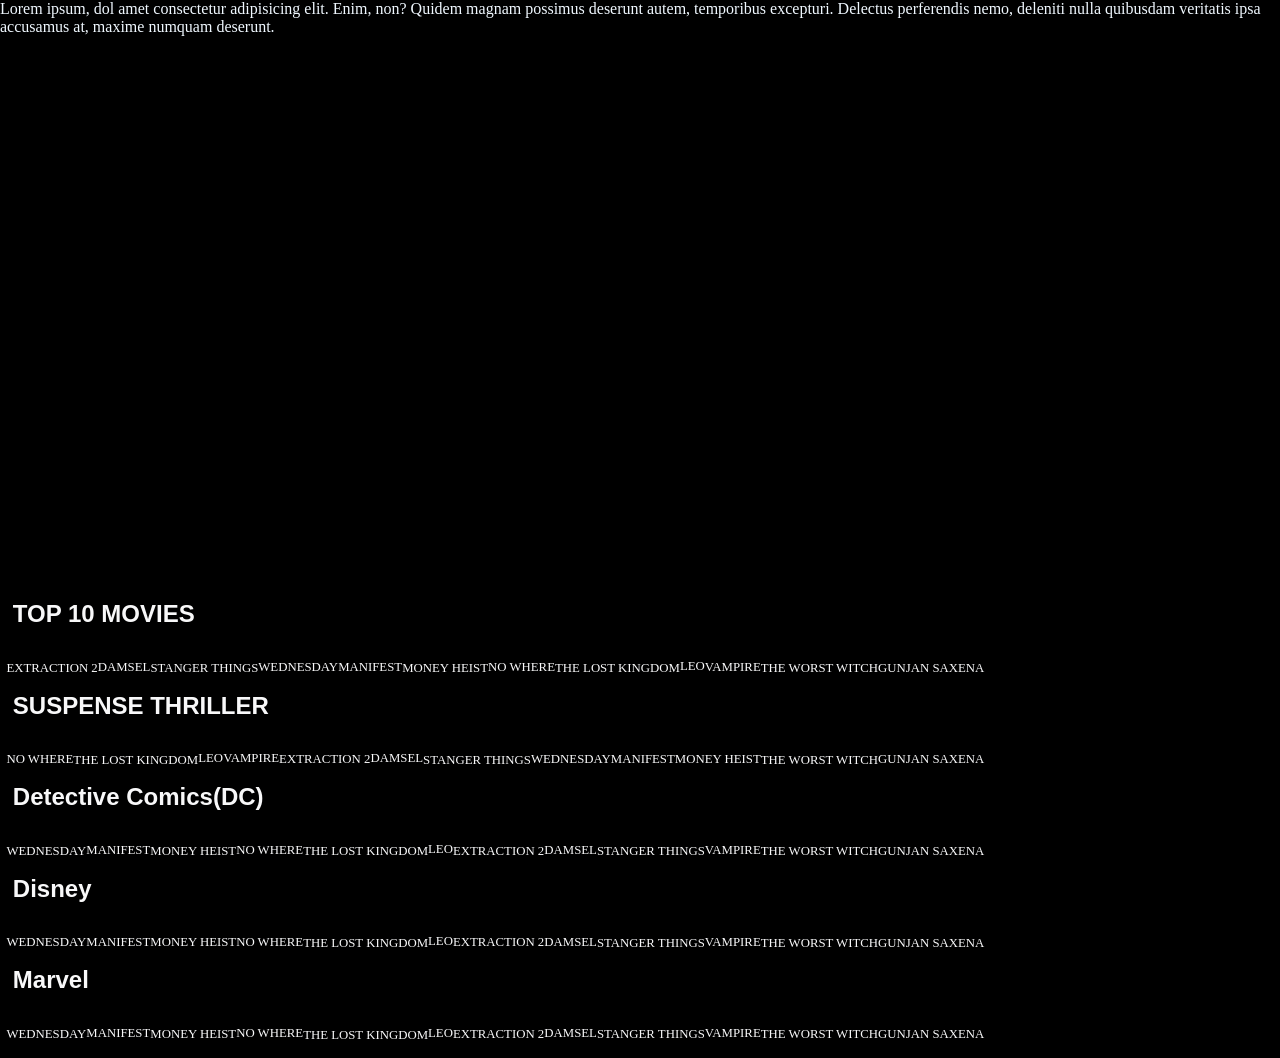
==== commit f66c7d30: "again one" ====
--- a/portfolio.html
+++ b/portfolio.html
@@ -9,7 +9,7 @@
 </head>
 
 <body>
-    <div class="banner">Lorem ipsum, dolor  amet consectetur adipisicing elit. Enim, non? Quidem magnam possimus
+    <div class="banner">Lorem ipsum, dol amet consectetur adipisicing elit. Enim, non? Quidem magnam possimus
         deserunt
         autem, temporibus excepturi. Delectus perferendis nemo, deleniti nulla quibusdam veritatis ipsa accusamus at,
         maxime
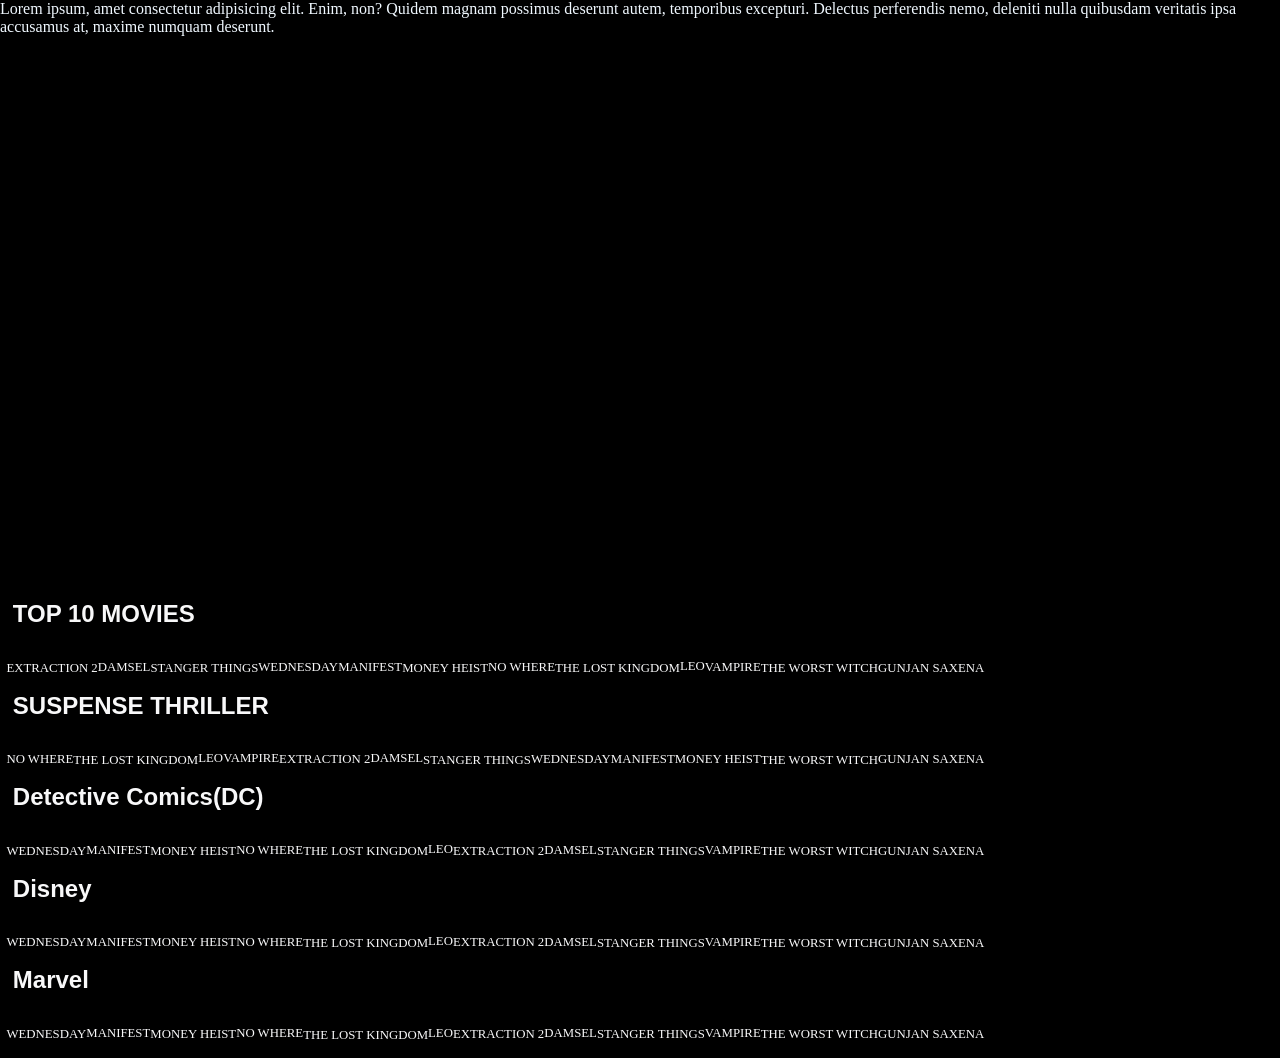
==== commit 8494ee38: "again one" ====
--- a/portfolio.html
+++ b/portfolio.html
@@ -9,7 +9,7 @@
 </head>
 
 <body>
-    <div class="banner">Lorem ipsum, dol amet consectetur adipisicing elit. Enim, non? Quidem magnam possimus
+    <div class="banner">Lorem ipsum,  amet consectetur adipisicing elit. Enim, non? Quidem magnam possimus
         deserunt
         autem, temporibus excepturi. Delectus perferendis nemo, deleniti nulla quibusdam veritatis ipsa accusamus at,
         maxime
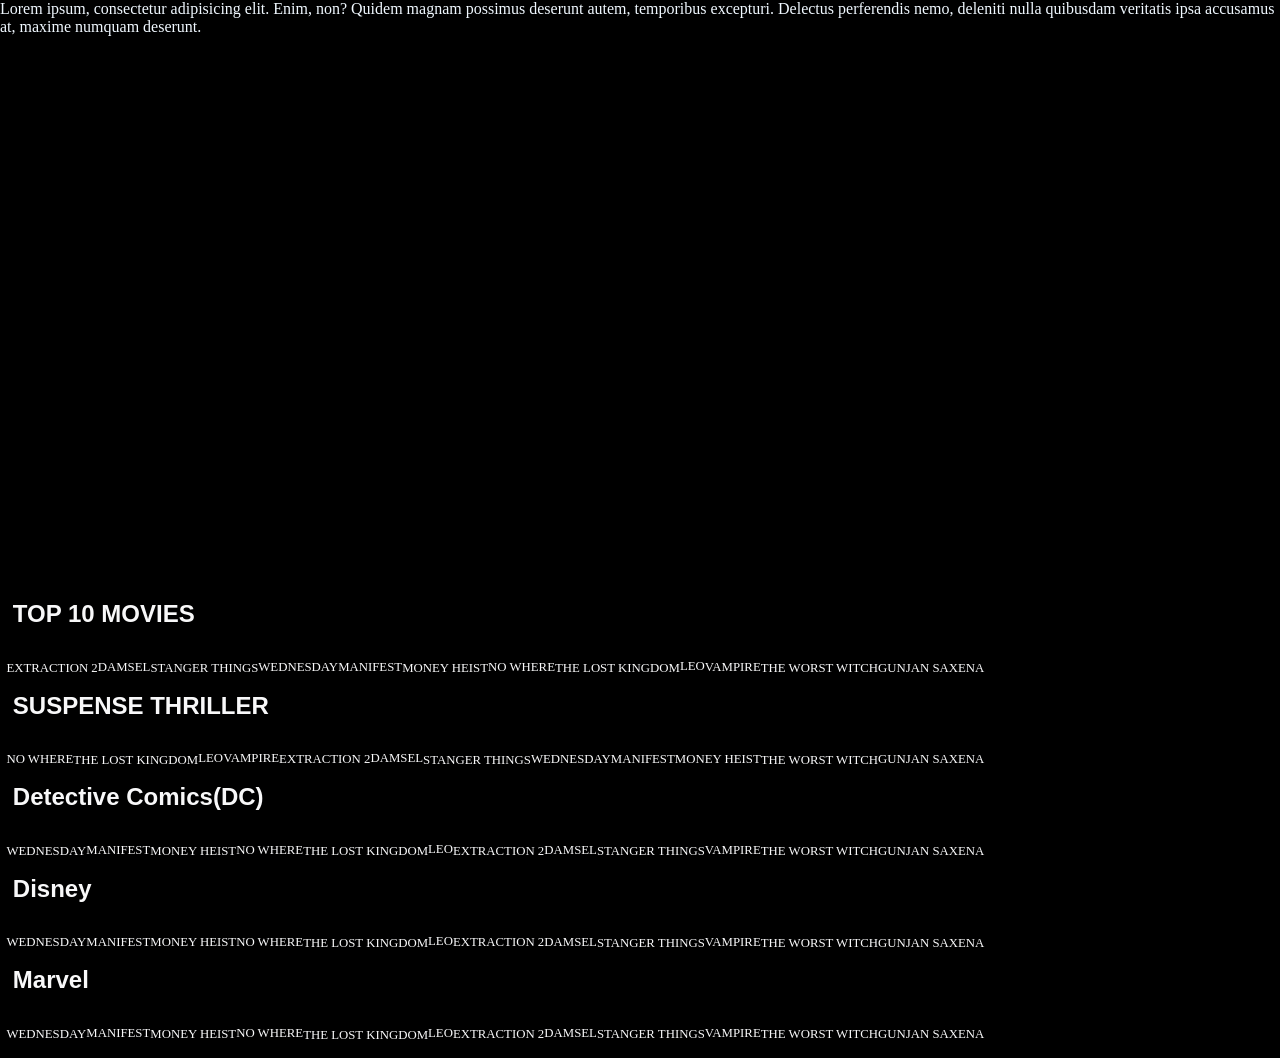
==== commit cc3e8f44: "updated" ====
--- a/portfolio.html
+++ b/portfolio.html
@@ -9,7 +9,7 @@
 </head>
 
 <body>
-    <div class="banner">Lorem ipsum,  amet consectetur adipisicing elit. Enim, non? Quidem magnam possimus
+    <div class="banner">Lorem ipsum, consectetur adipisicing elit. Enim, non? Quidem magnam possimus
         deserunt
         autem, temporibus excepturi. Delectus perferendis nemo, deleniti nulla quibusdam veritatis ipsa accusamus at,
         maxime
